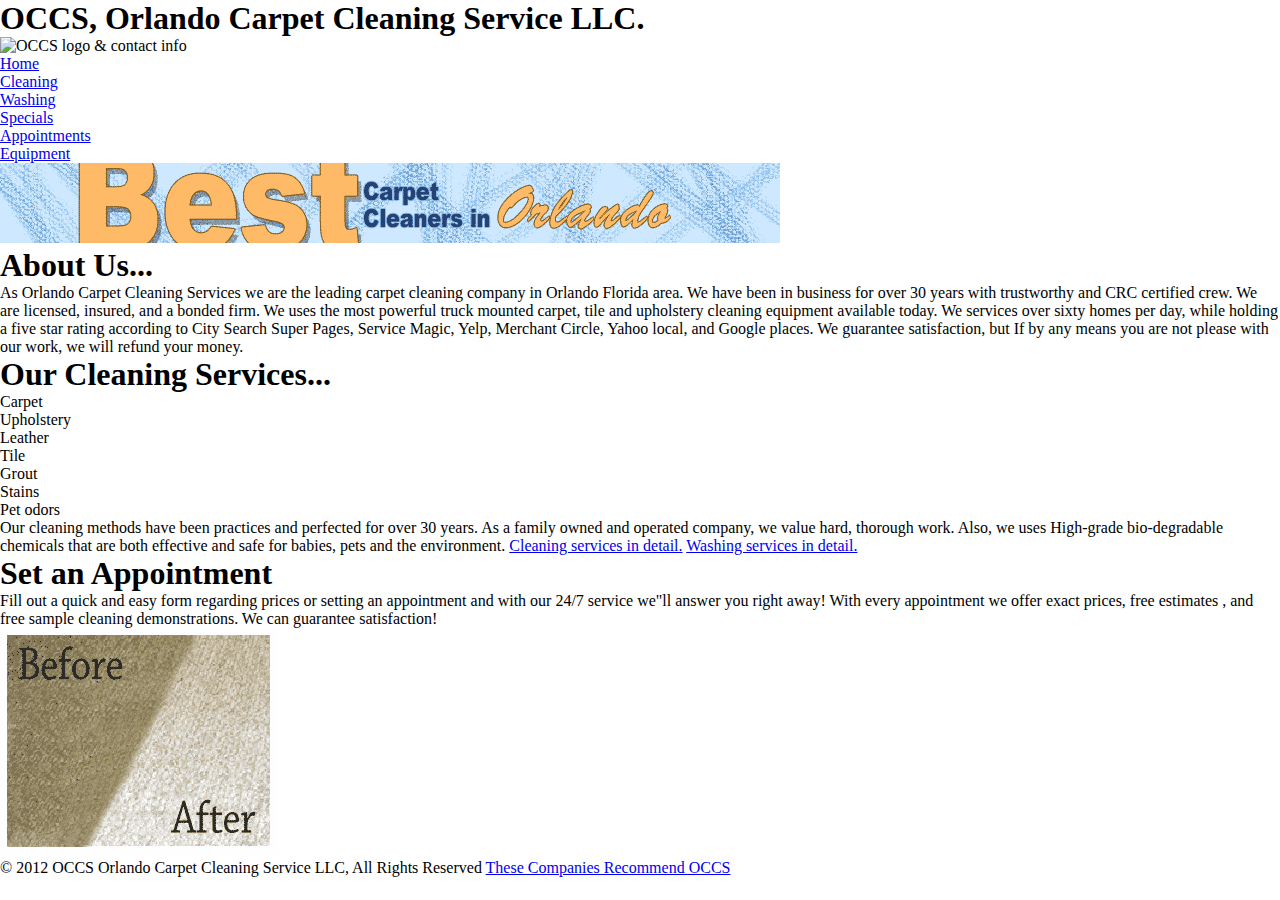
==== index.html @ a12b9906 "All web paged" ====
<!DOCTYPE html>

<html lang="en">

<head>
	<meta charset="utf-8" />
	
	<title>OCCS - Orlando Carpet Cleaning Service - The best in the City!</title>
	
	<link rel="stylesheet" href="css/style.css">
	
	<!--link to access special font look-->
	<link href='http://fonts.googleapis.com/css?family=Nothing+You+Could+Do' rel='stylesheet' type='text/css'>
	
</head>

<body>

<header>

<div>

<h1>OCCS, Orlando Carpet Cleaning Service LLC.</h1>	<!-- logo-->

<img src="images/" alt="OCCS logo & contact info" title="OCCS logo & contact info">

</div>
		
       <nav>
			<ul>
		        <li><a href="index.html">Home</a></li>
				<li><a href="cleaning.html">Cleaning</a></li>
				<li><a href="washing.html">Washing</a></li>
				<li><a href="specials.html">Specials</a></li>
				<li><a href="appointments.html">Appointments</a></li>
				<li><a href="equipment.html">Equipment</a></li>	
			</ul>
        </nav>
        
 </header>
 
<section><!-- CTA photo -->

<img src="images/banner.gif" alt="A banner saying The Best Carpet Cleaners in Orlando!" title="The Best Carpet Cleaners in Orlando!">

</section>


<section> <!--About us, cleaning service, & appointments with photo-->

			<h1>About Us...</h1>
			
		    <p>As Orlando Carpet Cleaning Services 
		    we are the leading carpet cleaning company
			 in Orlando Florida area. We have been in 
			business for over 30 years with trustworthy 
			and CRC certified crew. We are licensed, 
			insured, and a bonded firm. We uses the 
			most powerful truck mounted carpet, tile 
			and upholstery cleaning equipment available 
			today. We services over sixty homes per day,
			 while holding a five star  rating according 
			to City Search Super Pages, Service Magic,
			 Yelp, Merchant Circle, Yahoo local, and 
			Google places. We guarantee satisfaction,
			 but If by any means you are not please with
			 our work, we will refund your money.   
			 
			 <h1>Our Cleaning Services...</h1>
			
			<ul>
				  <li>Carpet</li>
				  <li>Upholstery</li>
				  <li>Leather</li>
				  <li>Tile</li>
				  <li>Grout</li>
				  <li>Stains</li>
				  <li>Pet odors</li>
			</ul>
			
				  Our cleaning methods have been practices and
			perfected for over 30 years. As a family owned and 
			operated company, we value hard, thorough work.
			 Also, we uses High-grade bio-degradable chemicals
			that are both effective and safe for babies, pets and
			the environment.
			
			<a href="cleaning.html">Cleaning services in detail.</a>
			<a href="washing.html">Washing services in detail.</a>
			
			<h1>Set an Appointment</h1>
			Fill out a quick and easy form regarding prices 
			or setting an appointment and with our 24/7 
			service we"ll answer you right away! With every 
			appointment we offer exact prices, free estimates
			, and free sample cleaning demonstrations. 
			We can guarantee satisfaction!<br>
			
			<img src="images/before&after.gif" alt="A before and after picture of a carpet dirty now clean" title="A before and after picture of a carpet dirty now clean">
			 
			 </p>
			
	
</section>


<footer>

	<p class="copyright">&copy; 2012 OCCS Orlando Carpet Cleaning Service LLC, All Rights Reserved <a href="recommend.html">These Companies Recommend OCCS</a></p>
	
</footer>


</body>

</html>
---- css/style.css ----
* {
margin: 0;
padding: 0;
}
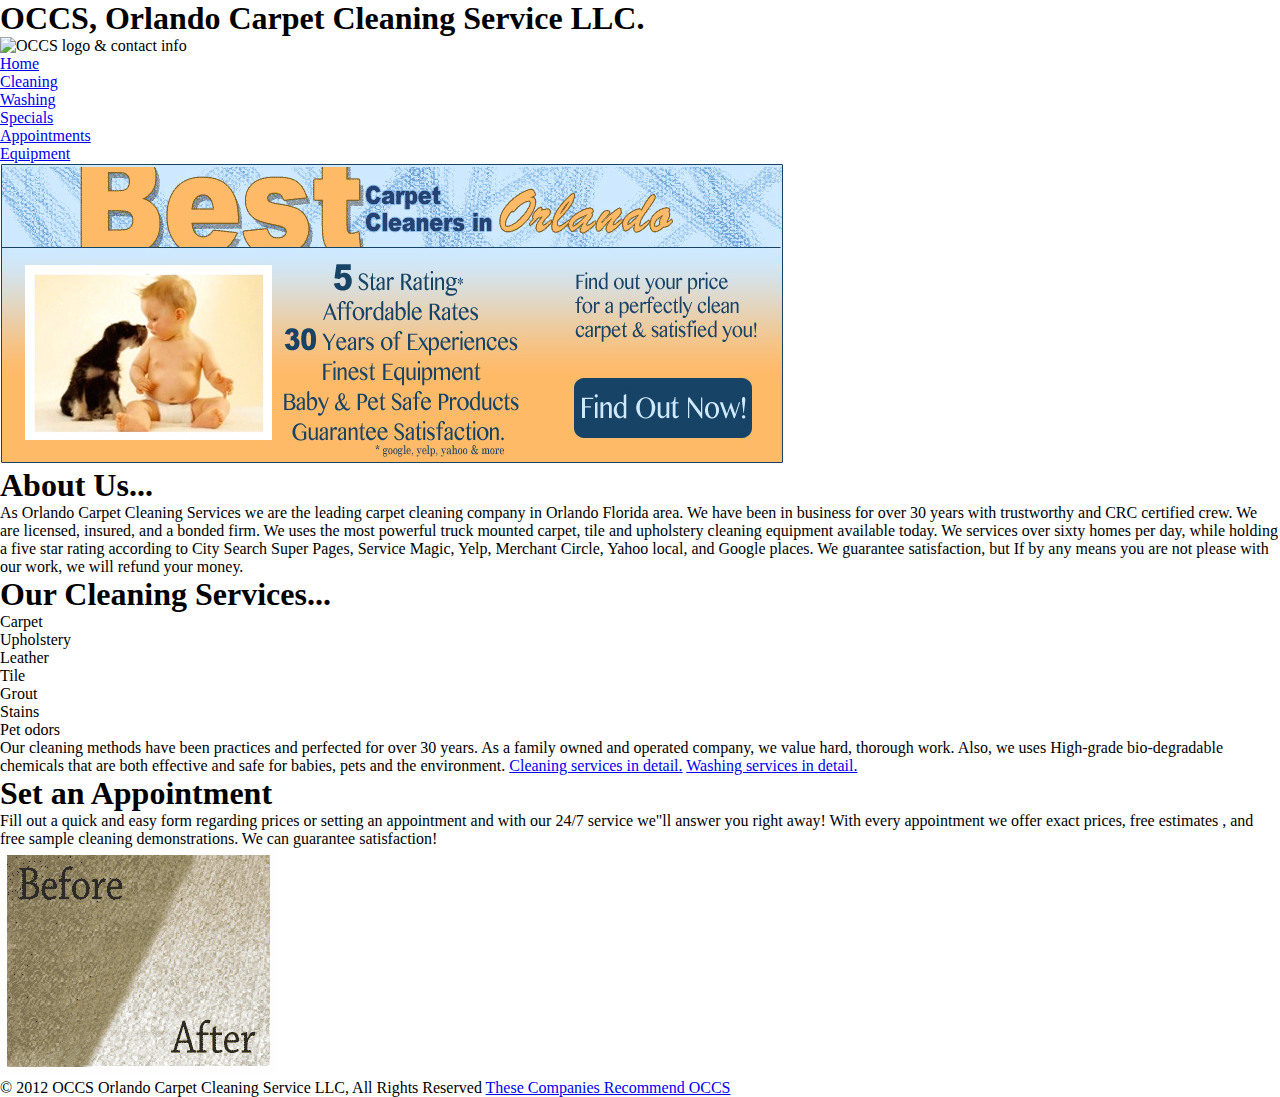
==== commit 16e1060c: "added cta pic to index" ====
--- a/index.html
+++ b/index.html
@@ -41,7 +41,7 @@
  
 <section><!-- CTA photo -->
 
-<img src="images/banner.gif" alt="A banner saying The Best Carpet Cleaners in Orlando!" title="The Best Carpet Cleaners in Orlando!">
+<img src="images/cta.jpg" alt="A banner saying The Best Carpet Cleaners in Orlando!" title="The Best Carpet Cleaners in Orlando!">
 
 </section>
 
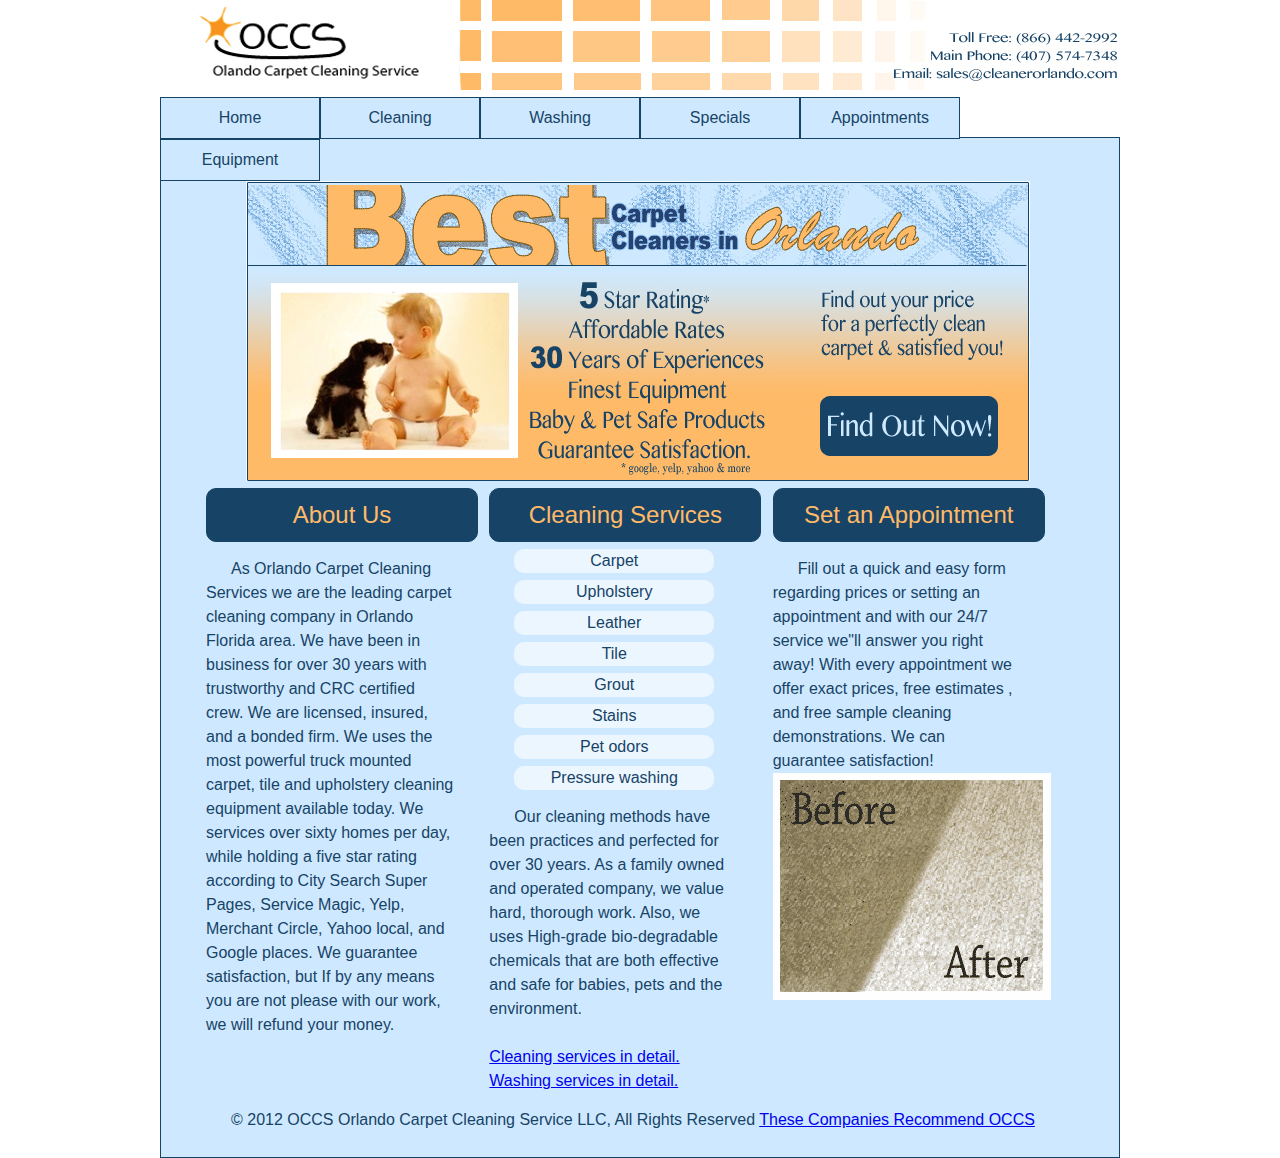
==== commit 5d87dce8: "added CSS to my home, appt & equip. pages" ====
--- a/index.html
+++ b/index.html
@@ -18,12 +18,10 @@
 
 <header>
 
-<div>
+<div><!-- logo & contact info-->
 
-<h1>OCCS, Orlando Carpet Cleaning Service LLC.</h1>	<!-- logo-->
-
-<img src="images/" alt="OCCS logo & contact info" title="OCCS logo & contact info">
-
+<a href="index.html"><img src="images/headerpic.jpg" alt="OCCS logo & contact info" title="OCCS logo & contact info">
+</a>
 </div>
 		
        <nav>
@@ -38,17 +36,19 @@
         </nav>
         
  </header>
+
+<div id="mainBG">
  
 <section><!-- CTA photo -->
 
-<img src="images/cta.jpg" alt="A banner saying The Best Carpet Cleaners in Orlando!" title="The Best Carpet Cleaners in Orlando!">
+<a href="appointments.html"><img class="cta" src="images/cta.jpg" alt="A banner saying The Best Carpet Cleaners in Orlando!" title="The Best Carpet Cleaners in Orlando!"></a>
 
 </section>
 
 
-<section> <!--About us, cleaning service, & appointments with photo-->
+<div id="about_col"> <!--About us, cleaning service, & appointments with photo-->
 
-			<h1>About Us...</h1>
+			<h1>About Us</h1>
 			
 		    <p>As Orlando Carpet Cleaning Services 
 		    we are the leading carpet cleaning company
@@ -64,9 +64,13 @@
 			 Yelp, Merchant Circle, Yahoo local, and 
 			Google places. We guarantee satisfaction,
 			 but If by any means you are not please with
-			 our work, we will refund your money.   
-			 
-			 <h1>Our Cleaning Services...</h1>
+			 our work, we will refund your money. </p>  
+
+</div>
+
+<div id="cleaning_col">
+
+			 <h1>Cleaning Services</h1>
 			
 			<ul>
 				  <li>Carpet</li>
@@ -76,32 +80,39 @@
 				  <li>Grout</li>
 				  <li>Stains</li>
 				  <li>Pet odors</li>
+				  <li>Pressure washing</li>
 			</ul>
 			
-				  Our cleaning methods have been practices and
+				  <p>Our cleaning methods have been practices and
 			perfected for over 30 years. As a family owned and 
 			operated company, we value hard, thorough work.
 			 Also, we uses High-grade bio-degradable chemicals
 			that are both effective and safe for babies, pets and
-			the environment.
+			the environment.</br></br>
 			
+	
 			<a href="cleaning.html">Cleaning services in detail.</a>
 			<a href="washing.html">Washing services in detail.</a>
+			</p>
 			
+</div>
+
+<div id="set_appt_col">			
+						
 			<h1>Set an Appointment</h1>
-			Fill out a quick and easy form regarding prices 
+			
+			<p>Fill out a quick and easy form regarding prices 
 			or setting an appointment and with our 24/7 
 			service we"ll answer you right away! With every 
 			appointment we offer exact prices, free estimates
 			, and free sample cleaning demonstrations. 
-			We can guarantee satisfaction!<br>
+			We can guarantee satisfaction!</br>
 			
 			<img src="images/before&after.gif" alt="A before and after picture of a carpet dirty now clean" title="A before and after picture of a carpet dirty now clean">
 			 
 			 </p>
-			
-	
-</section>
+				
+</div>
 
 
 <footer>
@@ -110,6 +121,7 @@
 	
 </footer>
 
+</div><!--end mainBG-->
 
 </body>
 
--- a/css/style.css
+++ b/css/style.css
@@ -1,4 +1,231 @@
 * {
 margin: 0;
 padding: 0;
-}+}
+
+body {
+max-width: 960px;
+font: normal 100%/1.5 "Century Schoolbook", arial, sans-serif; /*100% = 16pt*/
+color:#174366;
+margin: 0 auto;
+}
+
+
+#mainBG {
+background-color: #cee9ff;
+padding: 25px 45px;
+border-color: #174366;
+border-width: 1px;        
+border-style: solid;
+}
+
+.cta {
+padding-left: 40px;
+}
+
+h1 {
+font: bold 1.5em /*24px/16px*/ /0.5 "Gurmukhi MN", cursive, arial, sans-serif;
+font-weight: 400;
+color: #ffba68;
+text-align: center;
+padding: 20px;
+background-color: #174366;
+border-color: #174366;
+border-radius: 10px;
+border-width: 1px;        
+border-style: solid;
+width: 230px;
+}
+
+
+p {
+text-indent: 25px;
+padding-top: 15px;
+}
+
+/*------------------------------------ NAVIGATION ------------------------------------ */
+
+nav {
+height: 40px;
+}
+
+nav ul {
+background: #cee9ff;
+margin: 0 auto;
+padding: 0;
+}
+
+nav ul li {
+width: 16.46%; /*160px/960px -12 because of each 1px border*/
+float: left;
+list-style-type: none;
+border-color: #174366;
+border-width: 1px;        
+border-style: solid;
+}
+
+
+/*------------------------------------ NAVIGATION LINKS ------------------------------- */
+
+nav ul a {
+text-decoration: none;
+background: #cee9ff;
+display: block;
+height: 40px;
+line-height: 40px;
+text-align: center;
+color: #174366;
+}
+
+nav ul a:link {
+color: #174366;
+}
+
+nav ul a:visited {
+color: #9a9a9a;
+}
+
+ nav ul a:hover {
+color: #174366;
+background: #ffba68;
+}
+
+nav ul a:active {
+color: #fff;
+}
+
+
+/*---------------------------------------HOME PAGE ------------------------------------*/
+
+#about_col {
+float: left;
+width: 28.645833333333%; /*275/960px*/
+padding-right: 4%;
+}
+
+#cleaning_col {
+float: left;
+width: 28.645833333333%; /*275/960px*/
+padding-right: 4%;
+}
+
+#cleaning_col ul li{
+text-align: center;
+list-style-type: none;
+background-color: rgba(255, 255, 255, 0.6);
+border-radius: 10px;
+width: 200px;
+margin-left: 10%;
+margin-top: 7px;
+}
+
+#set_appt_col {
+float: left;
+width: 28.645833333333%; /*275/960px*/
+}
+
+
+
+
+/*--------------------------------------- Appointments/form Page------------------------*/
+
+#h1_margins {
+margin-left: 15%;
+}
+
+form {  
+background-color: rgba(255, 255, 255, 0.6);
+border-radius: 10px;
+}
+
+.form_lists ul{
+list-style-type: none;
+padding: 20px 12%;
+}
+
+.form_lists li {
+padding: 4px;
+}
+
+input:focus {
+background: #fcd8ac;
+}
+
+/*---------------------------submit button------------*/
+
+button.sumbitbutton {
+color: #174366;
+background-color: #ffba68;
+border-color:  #fb9f2f;
+border-radius: 10px;
+width: 25%;
+height: 40px;
+font: bold 1em /*30px/16px*/ /0.5 "Gurmukhi MN", cursive, arial, sans-serif;
+font-weight: 400;
+margin: 0 35% 20px;
+}
+
+button.sumbitbutton:hover {
+color: #cee9ff;
+background-color: #174366;
+border-color: #6285a1;
+}
+
+
+/*--------------------------------------- Appointments/contact Page------------------------*/
+
+#appt_col {
+float: left;
+width: 46.875%; /*450px/960px*/
+}
+
+#contact_col {
+float: left;
+width: 46.875%; /*450px/960px*/
+padding-left: 6%;
+}
+
+
+/*--------------------------------------- Equipment Page------------------------*/
+
+#equip_col {
+float: left;
+width: 46.875%; /*450px/960px*/
+padding-right: 3%;
+}
+
+#equip_col ul li {
+list-style-type: none;
+background-color: rgba(255, 255, 255, 0.6);
+border-radius: 10px;
+width: 400px;
+margin-top: 7px;
+padding-left: 4%;  
+}
+
+#photo_col {
+float: left;
+width: 46.875%; /*450px/960px*/
+} 
+
+/*--------------------------------------- FOOTER ------------------------------------*/
+
+footer {
+color:#174366;
+width: 100%; /* 920px */
+clear: both;
+}
+
+
+
+
+
+
+
+
+
+
+
+
+
+
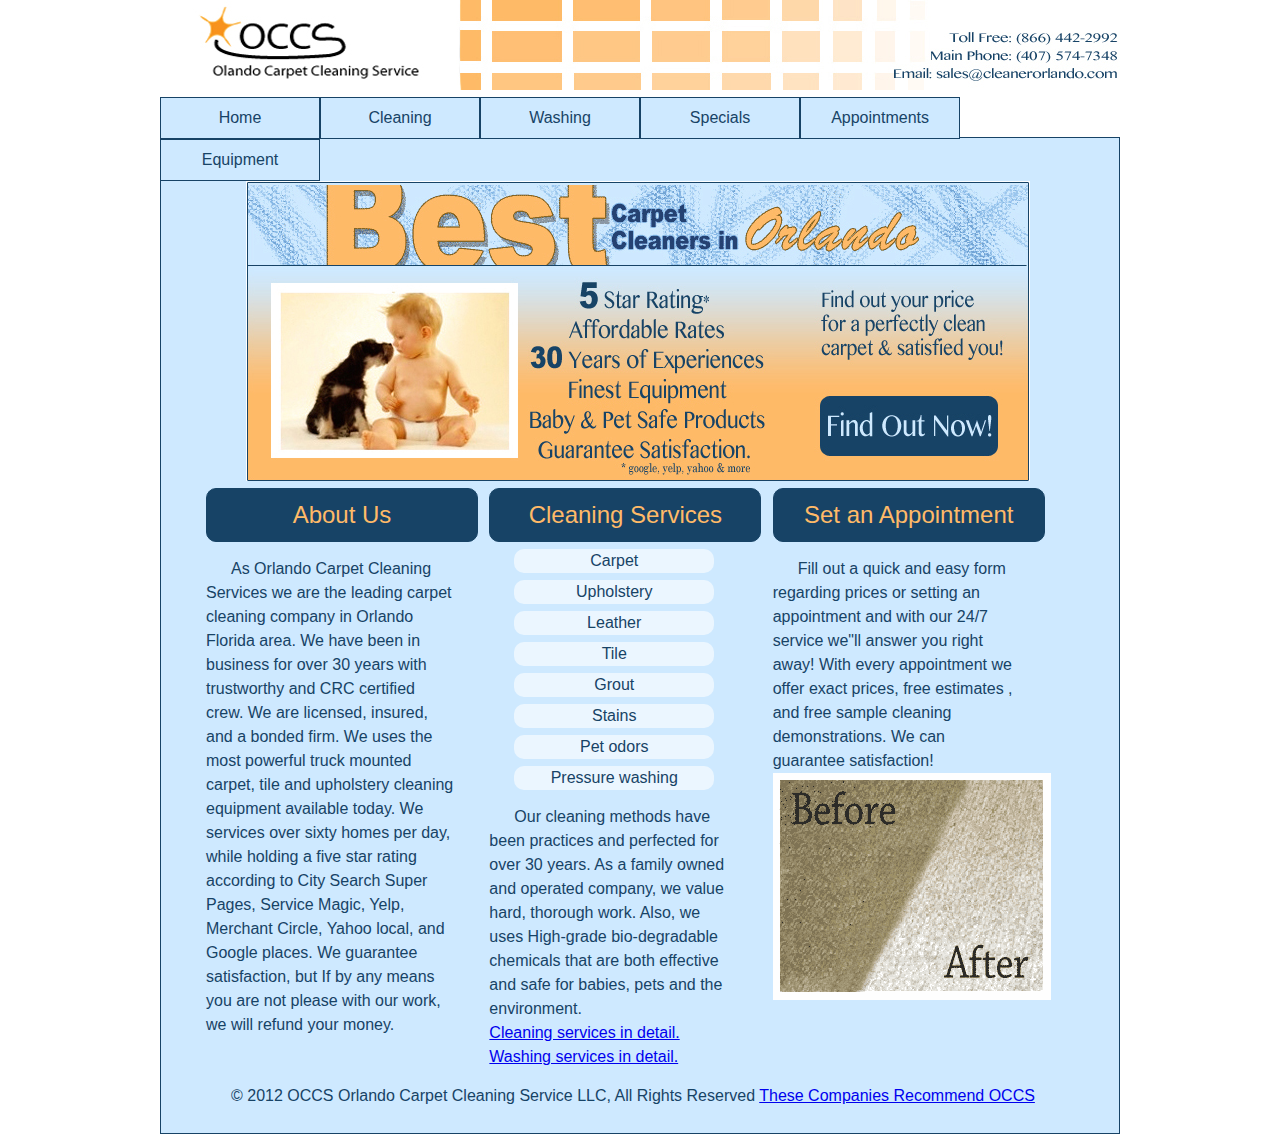
==== commit 768c9f53: "got rid of the "br"" ====
--- a/index.html
+++ b/index.html
@@ -88,12 +88,12 @@
 			operated company, we value hard, thorough work.
 			 Also, we uses High-grade bio-degradable chemicals
 			that are both effective and safe for babies, pets and
-			the environment.</br></br>
+			the environment.</p>
 			
-	
+	        <div>
 			<a href="cleaning.html">Cleaning services in detail.</a>
 			<a href="washing.html">Washing services in detail.</a>
-			</p>
+			</div>
 			
 </div>
 
@@ -106,11 +106,12 @@
 			service we"ll answer you right away! With every 
 			appointment we offer exact prices, free estimates
 			, and free sample cleaning demonstrations. 
-			We can guarantee satisfaction!</br>
+			We can guarantee satisfaction!</p>
 			
-			<img src="images/before&after.gif" alt="A before and after picture of a carpet dirty now clean" title="A before and after picture of a carpet dirty now clean">
+			<div>
+			<img src="images/before_after.gif" alt="A before and after picture of a carpet dirty now clean" title="A before and after picture of a carpet dirty now clean">
 			 
-			 </p>
+			 </div>
 				
 </div>
 
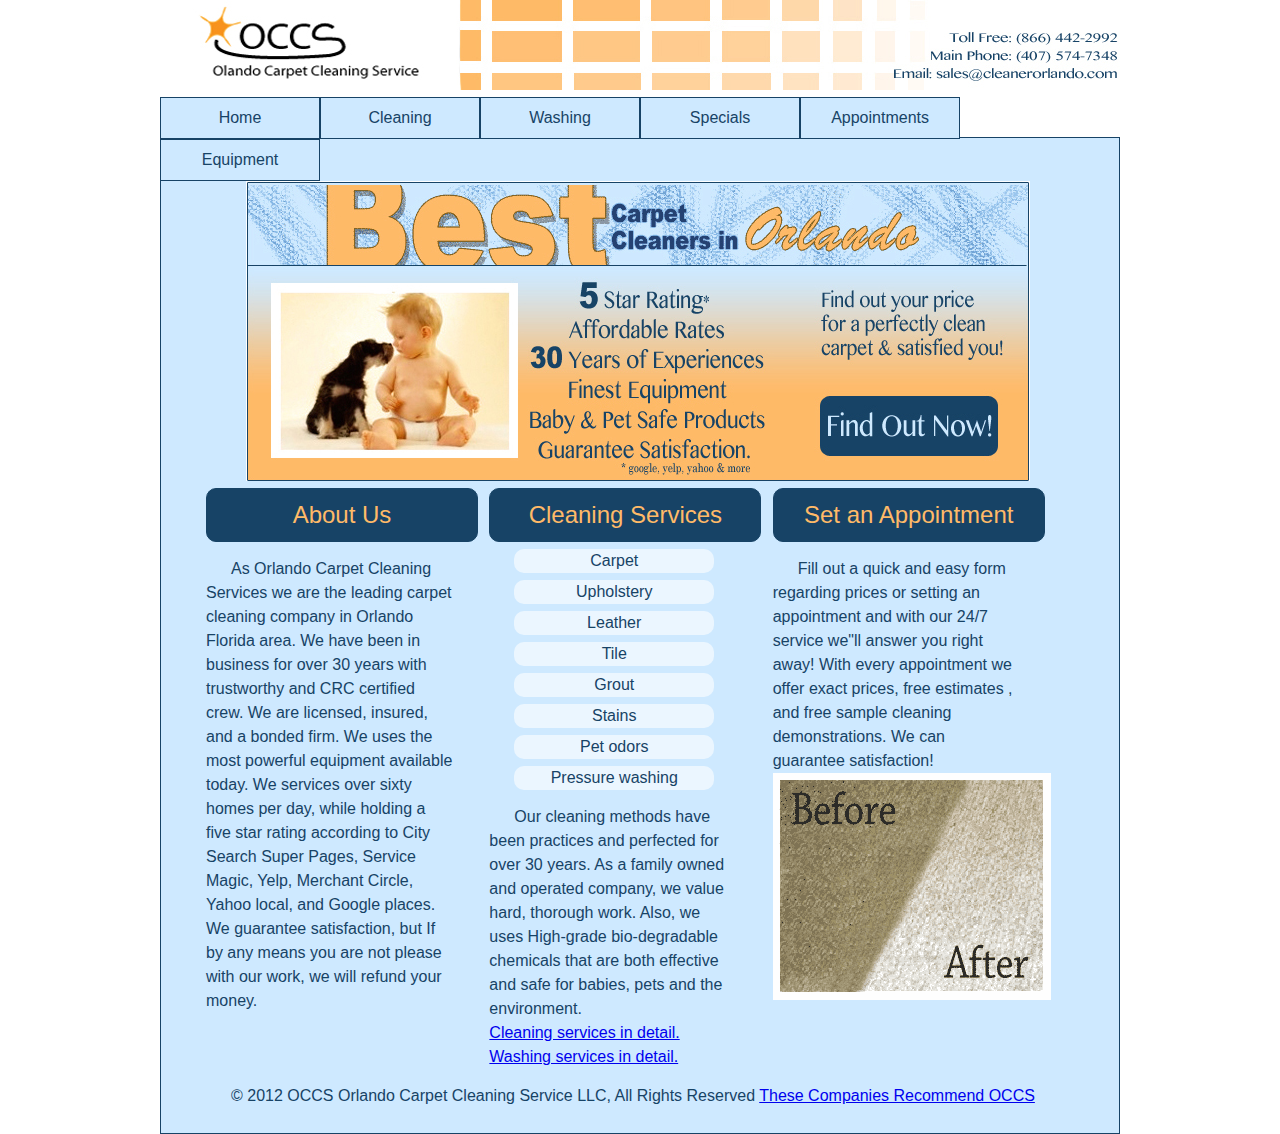
==== commit 36f8e7df: "made these 3 pgs responsive" ====
--- a/index.html
+++ b/index.html
@@ -4,6 +4,8 @@
 
 <head>
 	<meta charset="utf-8" />
+	
+	<meta name="viewport" content="width=device-width, initial-scale=1, maximum-scale=1" >
 	
 	<title>OCCS - Orlando Carpet Cleaning Service - The best in the City!</title>
 	
@@ -20,7 +22,7 @@
 
 <div><!-- logo & contact info-->
 
-<a href="index.html"><img src="images/headerpic.jpg" alt="OCCS logo & contact info" title="OCCS logo & contact info">
+<a href="index.html"><img id="logo" src="images/headerpic.jpg" alt="OCCS logo & contact info" title="OCCS logo & contact info">
 </a>
 </div>
 		
@@ -56,10 +58,9 @@
 			business for over 30 years with trustworthy 
 			and CRC certified crew. We are licensed, 
 			insured, and a bonded firm. We uses the 
-			most powerful truck mounted carpet, tile 
-			and upholstery cleaning equipment available 
+			most powerful equipment available 
 			today. We services over sixty homes per day,
-			 while holding a five star  rating according 
+			 while holding a five star rating according 
 			to City Search Super Pages, Service Magic,
 			 Yelp, Merchant Circle, Yahoo local, and 
 			Google places. We guarantee satisfaction,
@@ -72,7 +73,7 @@
 
 			 <h1>Cleaning Services</h1>
 			
-			<ul>
+			<ul id="media_cleaning">
 				  <li>Carpet</li>
 				  <li>Upholstery</li>
 				  <li>Leather</li>
@@ -91,8 +92,8 @@
 			the environment.</p>
 			
 	        <div>
-			<a href="cleaning.html">Cleaning services in detail.</a>
-			<a href="washing.html">Washing services in detail.</a>
+			<a id="media_linkone" href="cleaning.html">Cleaning services in detail.</a>
+			<a id="media_linktwo" href="washing.html">Washing services in detail.</a>
 			</div>
 			
 </div>
@@ -109,7 +110,7 @@
 			We can guarantee satisfaction!</p>
 			
 			<div>
-			<img src="images/before_after.gif" alt="A before and after picture of a carpet dirty now clean" title="A before and after picture of a carpet dirty now clean">
+			<img id="media_home_img" src="images/before_after.gif" alt="A before and after picture of a carpet dirty now clean" title="A before and after picture of a carpet dirty now clean">
 			 
 			 </div>
 				
--- a/css/style.css
+++ b/css/style.css
@@ -218,14 +218,275 @@
 
 
 
-
-
-
-
-
-
-
-
-
-
-
+/*---------------------------------------1st media ---------------------------------------------*/
+
+
+@media screen and (min-width:719px) and (max-width: 919px){
+
+
+#mainBG {
+width: 100%;
+margin: 0;
+padding: 0;
+}
+
+#logo {
+width: 100%;
+}
+
+nav{
+width: 100%;
+}
+
+.cta {
+width: 90%;
+}
+
+body {
+font: normal 80%/1.5 "Century Schoolbook", arial, sans-serif; 
+}
+
+/*---------------------------appt pg---------*/
+
+form{
+width: 80%;
+}
+
+/*-------------------------equip pg----------*/
+
+#equip_col p {
+padding-left: 10%;
+}
+
+#equip_col ul {
+padding-left: 10%;
+}
+
+/*photos automatically float-none when it hits a smaller screen then this size.
+must be picking up from other
+codes*/
+
+}/* end of media 719*/
+
+/*-------------------------------------- 2nd media tablets------------------------------*/
+
+@media screen and (min-width:480px) and (max-width:718px){
+
+#mainBG {
+width: 100%;
+margin: 0;
+padding: 0;
+}
+
+#logo {
+width: 100%;
+}
+
+body {
+font: normal 70%/1.5 "Century Schoolbook", arial, sans-serif; 
+}
+nav {
+width: 100%;
+padding: 0;
+margin: 0;
+}
+.cta {
+width: 90%;
+}
+
+nav ul {
+width: 100%;
+}
+
+/*---------------------home pg--------*/
+
+#media_cleaning {
+width: 10%;
+}
+
+#media_home_img {
+width: 80%;
+}
+
+
+/*---------------appt pg-----------*/
+
+#appt_col p{
+padding-left: 5%;
+}
+
+form{
+margin-left: 5%;
+padding-right: 30%;
+}
+
+#contact_col {
+margin: 0;
+}
+
+/*-------------------------equip pg----------*/
+
+#equip_col p {
+padding-left: 10%;
+}
+
+#equip_col ul li {
+width: 83%;
+margin-left: 10%;
+}
+
+/*#media_equip {
+width: 40%;
+}
+
+#media_van {
+width: 40%;
+}*/
+
+.photo_col img {
+width: 40%;
+}
+
+}/* end of media 480*/
+
+
+/*------------------------------------- 3rd media mobile------------------------------*/
+
+@media screen and (max-width: 479px){
+
+body {
+font: normal 90%/1.5 "Century Schoolbook", arial, sans-serif;
+ 
+}
+
+#mainBG {
+width: 100%;
+margin: 0;
+padding: 0;
+}
+
+#logo {
+width: 100%;
+}
+
+nav ul li{
+width: 100%;
+}
+
+.cta {
+display: none;
+}
+
+/*---------------------home pg--------*/
+#about_col h1 {
+margin-left: 15%;
+}
+
+#about_col { 
+width: 92%;
+clear: both;
+float: none;
+margin-left:5%;
+}
+
+#cleaning_col { 
+width: 100%;
+clear: both;
+float: none;
+display: none;
+}
+
+#media_linkone {
+width: 100%;
+clear: both;
+float: none;
+display:none;
+}
+
+#media_linktwo {
+width: 100%;
+clear: both;
+float: none;
+display:none;
+}
+
+#set_appt_col { 
+width: 100%;
+clear: both;
+float: none;
+display: none;
+}
+
+
+#media_home_img {
+width: 100%;
+clear: both;
+float: none;
+display: none;
+}
+
+/*---------------------appt pg--------*/
+
+#h1_margins {
+margin: 0 0 0 20%;
+}
+
+#appt_col p {
+margin: 0 0 5% 13%;
+}
+
+form {
+margin-left:10%;
+}
+
+#appt_col {
+width: 90%;
+clear: both;
+float: none;
+}
+
+#contact_col {
+width: 90%;
+clear: both;
+float: none;
+margin: 5% 0 0 0;
+}
+
+#contact_col h1 {
+margin-left:10%;
+}
+
+
+
+/*---------------------equip pg--------*/
+
+#equip_col {
+width: 95%;
+clear: both;
+float: none;
+margin: 0 5%;
+}
+
+.photo_col {
+width: 100%;
+clear: both;
+float: none;
+}
+
+.photo_col img {
+display: none;
+}
+
+}/* end of media 479*/
+
+
+
+
+
+
+
+
+
+
+
+
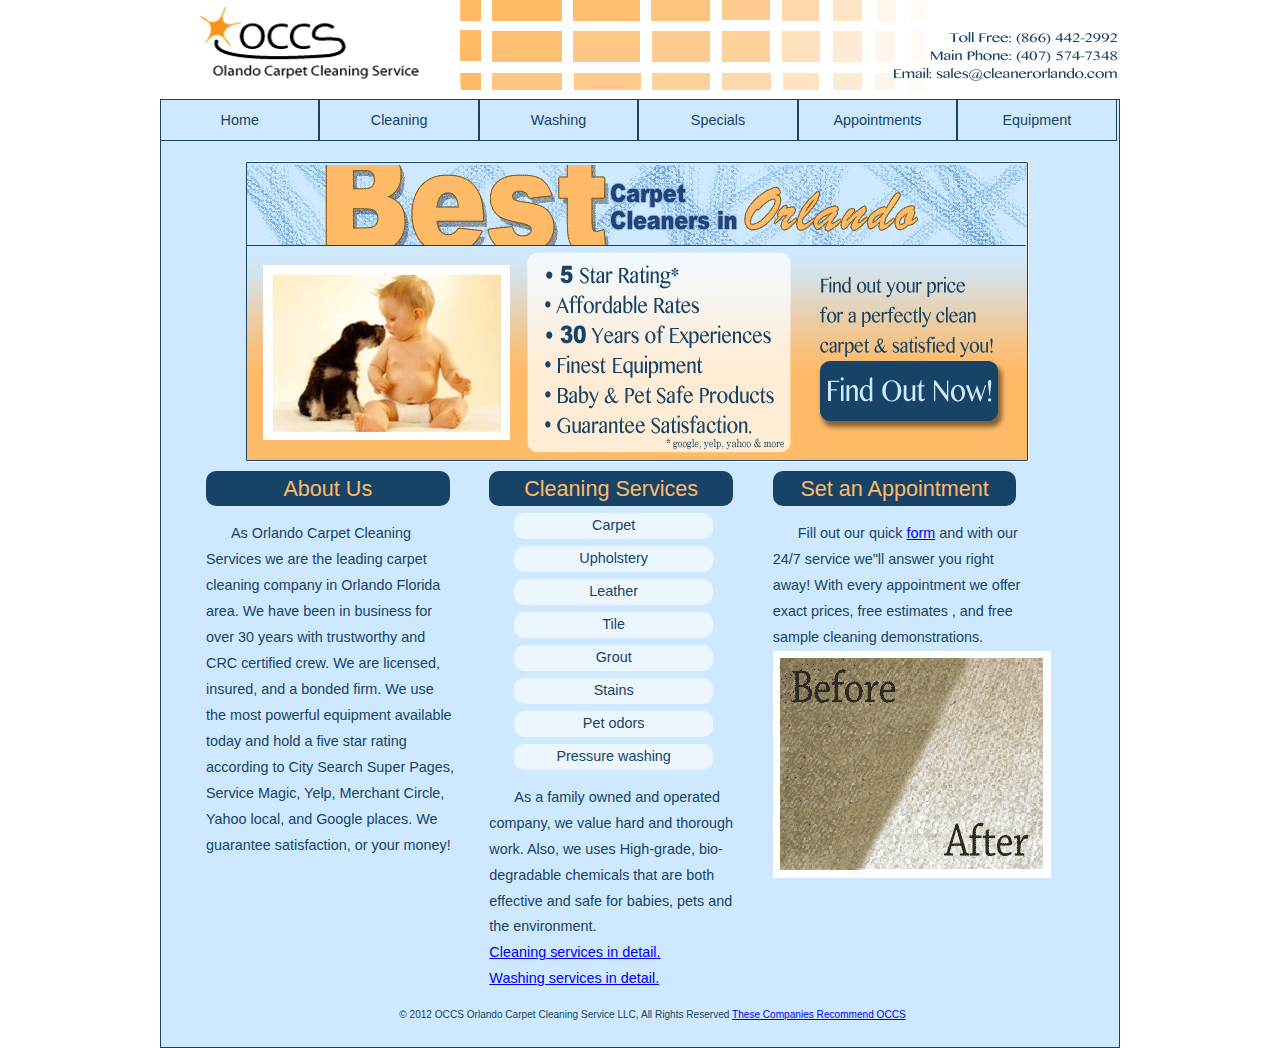
==== commit 65bff963: "added the rest (3 pages) and finished the website" ====
--- a/index.html
+++ b/index.html
@@ -8,6 +8,11 @@
 	<meta name="viewport" content="width=device-width, initial-scale=1, maximum-scale=1" >
 	
 	<title>OCCS - Orlando Carpet Cleaning Service - The best in the City!</title>
+	
+	<!--[if lt IE 9]>
+<script src="http://ie7-js.googlecode.com/svn/version/2.1(beta4)/IE9.js"></script>
+<script src="dist/html5shiv.js"></script>
+<![endif]-->
 	
 	<link rel="stylesheet" href="css/style.css">
 	
@@ -22,7 +27,9 @@
 
 <div><!-- logo & contact info-->
 
-<a href="index.html"><img id="logo" src="images/headerpic.jpg" alt="OCCS logo & contact info" title="OCCS logo & contact info">
+<a href="index.html"><img id="logo" src="images/logo.jpg" alt="OCCS logo" title="OCCS logo">
+<a href="index.html"><img id="logo_tablet" src="images/logo_tablet.jpg" alt="OCCS logo" title="OCCS logo">
+<a href="index.html"><img id="logo_banner" src="images/headerpic.jpg" alt="OCCS logo & contact info" title="OCCS logo & contact info">
 </a>
 </div>
 		
@@ -57,15 +64,13 @@
 			 in Orlando Florida area. We have been in 
 			business for over 30 years with trustworthy 
 			and CRC certified crew. We are licensed, 
-			insured, and a bonded firm. We uses the 
+			insured, and a bonded firm. We use the 
 			most powerful equipment available 
-			today. We services over sixty homes per day,
-			 while holding a five star rating according 
+			today and hold a five star rating according 
 			to City Search Super Pages, Service Magic,
 			 Yelp, Merchant Circle, Yahoo local, and 
 			Google places. We guarantee satisfaction,
-			 but If by any means you are not please with
-			 our work, we will refund your money. </p>  
+			 or your money! </p>  
 
 </div>
 
@@ -84,15 +89,15 @@
 				  <li>Pressure washing</li>
 			</ul>
 			
-				  <p>Our cleaning methods have been practices and
-			perfected for over 30 years. As a family owned and 
-			operated company, we value hard, thorough work.
-			 Also, we uses High-grade bio-degradable chemicals
+				  <p>As a family owned and 
+			operated company, we value hard and thorough work.
+			 Also, we uses High-grade, bio-degradable chemicals
 			that are both effective and safe for babies, pets and
 			the environment.</p>
 			
 	        <div>
 			<a id="media_linkone" href="cleaning.html">Cleaning services in detail.</a>
+			<br>
 			<a id="media_linktwo" href="washing.html">Washing services in detail.</a>
 			</div>
 			
@@ -102,12 +107,11 @@
 						
 			<h1>Set an Appointment</h1>
 			
-			<p>Fill out a quick and easy form regarding prices 
-			or setting an appointment and with our 24/7 
+			<p>Fill out our quick <a href="appointments.html">form</a> and with our 24/7 
 			service we"ll answer you right away! With every 
 			appointment we offer exact prices, free estimates
 			, and free sample cleaning demonstrations. 
-			We can guarantee satisfaction!</p>
+			</p>
 			
 			<div>
 			<img id="media_home_img" src="images/before_after.gif" alt="A before and after picture of a carpet dirty now clean" title="A before and after picture of a carpet dirty now clean">
--- a/css/style.css
+++ b/css/style.css
@@ -5,7 +5,7 @@
 
 body {
 max-width: 960px;
-font: normal 100%/1.5 "Century Schoolbook", arial, sans-serif; /*100% = 16pt*/
+font: normal 0.9em/1.8 "Century Schoolbook", arial, sans-serif;
 color:#174366;
 margin: 0 auto;
 }
@@ -19,22 +19,39 @@
 border-style: solid;
 }
 
+#logo {
+display: none;
+}
+
+#logo_tablet {
+display: none;
+}
+
+#logo_banner {
+width: 100%;
+}
+
 .cta {
+padding-top: 20px;
 padding-left: 40px;
 }
 
+.banners {
+padding-top: 20px;
+padding-left: 40px;
+}
+
 h1 {
-font: bold 1.5em /*24px/16px*/ /0.5 "Gurmukhi MN", cursive, arial, sans-serif;
+font: bold 1.5em /*24px/16px*/ /1.0 "Gurmukhi MN", cursive, arial, sans-serif;
 font-weight: 400;
 color: #ffba68;
 text-align: center;
-padding: 20px;
+padding: 7px;
 background-color: #174366;
 border-color: #174366;
 border-radius: 10px;
-border-width: 1px;        
-border-style: solid;
-width: 230px;
+border-width: 1px; 
+margin-right: 2%;       
 }
 
 
@@ -44,10 +61,6 @@
 }
 
 /*------------------------------------ NAVIGATION ------------------------------------ */
-
-nav {
-height: 40px;
-}
 
 nav ul {
 background: #cee9ff;
@@ -56,7 +69,7 @@
 }
 
 nav ul li {
-width: 16.46%; /*160px/960px -12 because of each 1px border*/
+width: 16.4%;/*16.46%; /*160px/960px -12 because of each 1px border*/
 float: left;
 list-style-type: none;
 border-color: #174366;
@@ -82,7 +95,7 @@
 }
 
 nav ul a:visited {
-color: #9a9a9a;
+color: #ff8a00;
 }
 
  nav ul a:hover {
@@ -114,7 +127,7 @@
 list-style-type: none;
 background-color: rgba(255, 255, 255, 0.6);
 border-radius: 10px;
-width: 200px;
+width: 80%; 
 margin-left: 10%;
 margin-top: 7px;
 }
@@ -125,7 +138,116 @@
 }
 
 
-
+/*--------------------------------------- Cleaning Page------------------------*/
+
+#cleaning_services_col {
+float: left;
+width: 57.291666666667%; /*550px/960px*/
+}
+
+
+#cleaning_services_pics {
+float: left;
+width: 20.833333333333%;/*200 /*31.25%; /*300px/960px*/ 
+} 
+
+#cleaning_services_col table {
+float: left;
+width: 100%;
+border-collapse: collapse;
+border: 1px solid #174366;
+margin: 10px 0 0 0;
+}
+
+#cleaning_services_col th {
+font: bold 1.0em/0.5 "Century Schoolbook", cursive, Arial, sans-serif;
+font-weight: 400;
+background-color: #174366;
+color: #ffba68;
+padding: 0.9em 0.6em;
+}
+
+#cleaning_services_col td {
+font:normal 0.9em/1.5 "Century Schoolbook", cursive, Arial, sans-serif;
+font-weight: 400;
+border: 1px solid #999a9a;
+text-align: center;
+padding: 3px 0;
+}
+
+.highlight {
+background-color: #ebf5fd;
+}
+
+
+/*--------------------------------------- washing Page------------------------*/
+
+#washing_services_col {
+float: left;
+width: 57.291666666667%; /*550px/960px*/
+}
+
+#washing_services_col table {
+float: left;
+border-collapse: collapse;
+border: 1px solid #174366;
+margin: 10px 2% 0 0;
+}
+
+#washing_services_pics {
+float: left;
+width: 20.833333333333%;/*31.25%; /*300px/960px*/
+} 
+
+#washing_services_col th {
+font: bold 1.0em/0.5 "Century Schoolbook", cursive, Arial, sans-serif;
+font-weight: 400;
+background-color: #174366;
+color: #ffba68;
+padding: 0.9em 0.6em;
+}
+
+#washing_services_col td {
+font:normal 0.9em/1.5 "Century Schoolbook", cursive, Arial, sans-serif;
+font-weight: 400;
+border: 1px solid #999a9a;
+text-align: center;
+padding: 3px 0;
+}
+
+.highlight {
+background-color: #ebf5fd;
+}
+
+
+/*--------------------------------------- Specials Page------------------------*/
+
+#specials_col table {
+border-collapse: collapse;
+border: 1px solid #174366;
+margin: 0 auto;
+}
+ 
+#specials_col th {
+font: bold 1.0em/0.5 "Century Schoolbook", cursive, Arial, sans-serif;
+font-weight: 400;
+background-color: #174366;
+color: #ffba68;
+padding: 0.9em 0.9em;
+}
+
+#specials_col td {
+font:normal 0.9em/1.5 "Century Schoolbook", cursive, Arial, sans-serif;
+font-weight: 400;
+border: 1px solid #999a9a;
+text-align: center;
+padding: 3px 0;
+padding: 5px 1%;
+}
+
+.orange_highlight {
+background-color: #ffba68;
+}
 
 /*--------------------------------------- Appointments/form Page------------------------*/
 
@@ -211,9 +333,13 @@
 /*--------------------------------------- FOOTER ------------------------------------*/
 
 footer {
+font:normal 0.7em/1.5 "Century Schoolbook", cursive, Arial, sans-serif;
+font-weight: 400;
+text-align: center;
 color:#174366;
 width: 100%; /* 920px */
 clear: both;
+margin-top: 40px;
 }
 
 
@@ -222,7 +348,6 @@
 
 
 @media screen and (min-width:719px) and (max-width: 919px){
-
 
 #mainBG {
 width: 100%;
@@ -230,9 +355,10 @@
 padding: 0;
 }
 
-#logo {
-width: 100%;
-}
+#logo_banner {
+width: 100%;
+}
+
 
 nav{
 width: 100%;
@@ -241,10 +367,27 @@
 .cta {
 width: 90%;
 }
+.banners {
+width: 90%;
+}
 
 body {
 font: normal 80%/1.5 "Century Schoolbook", arial, sans-serif; 
 }
+
+
+
+/*---------------------------cleaning pg---------*/
+
+#cleaning_services_col {
+padding-left:2%;
+}
+
+
+/*---------------------------washing pg---------*/
+
+/*---------------------------specials pg---------*/
+
 
 /*---------------------------appt pg---------*/
 
@@ -270,7 +413,7 @@
 
 /*-------------------------------------- 2nd media tablets------------------------------*/
 
-@media screen and (min-width:480px) and (max-width:718px){
+@media screen and (min-width:480px) and (max-width:718px){ 
 
 #mainBG {
 width: 100%;
@@ -278,35 +421,78 @@
 padding: 0;
 }
 
+#logo_tablet {
+display: block;
+width: 100%;
+height: 80px;
+}
+
 #logo {
-width: 100%;
+display: none;
+}
+
+#logo_banner {
+display: none;
 }
 
 body {
 font: normal 70%/1.5 "Century Schoolbook", arial, sans-serif; 
 }
-nav {
-width: 100%;
-padding: 0;
-margin: 0;
-}
+
+nav ul li {
+width: 16.2%;
+}
+
 .cta {
 width: 90%;
 }
 
+.banners {
+width: 90%;
+}
+
 nav ul {
 width: 100%;
 }
 
 /*---------------------home pg--------*/
-
-#media_cleaning {
-width: 10%;
-}
 
 #media_home_img {
 width: 80%;
 }
+
+
+/*---------------cleaning pg-----------*/
+
+#cleaning_services_col {
+float: none;
+width: 100%;
+padding-left:2%;
+}
+
+#cleaning_services_col table {
+float: none;
+width: 100%;
+}
+
+#cleaning_services_pics {
+float: none;
+width: 100%;
+padding-top: 20px;
+margin-left: 20%;
+
+}
+
+
+/*---------------washing pg-----------*/
+
+
+
+
+/*---------------specials pg-----------*/
+
+
+
 
 
 /*---------------appt pg-----------*/
@@ -335,14 +521,6 @@
 margin-left: 10%;
 }
 
-/*#media_equip {
-width: 40%;
-}
-
-#media_van {
-width: 40%;
-}*/
-
 .photo_col img {
 width: 40%;
 }
@@ -352,7 +530,7 @@
 
 /*------------------------------------- 3rd media mobile------------------------------*/
 
-@media screen and (max-width: 479px){
+@media screen and (max-width: 479px){ 
 
 body {
 font: normal 90%/1.5 "Century Schoolbook", arial, sans-serif;
@@ -365,8 +543,19 @@
 padding: 0;
 }
 
+
 #logo {
-width: 100%;
+display: block;
+width: 100%;
+
+}
+
+#logo_tablet {
+display: none;
+}
+
+#logo_banner {
+display: none;
 }
 
 nav ul li{
@@ -377,10 +566,11 @@
 display: none;
 }
 
+.banners {
+display: none;
+}
+
 /*---------------------home pg--------*/
-#about_col h1 {
-margin-left: 15%;
-}
 
 #about_col { 
 width: 92%;
@@ -425,6 +615,53 @@
 display: none;
 }
 
+
+/*---------------------cleaning pg--------*/
+
+#cleaning_services_col {
+float: none;
+width: 98%;
+padding: 0 2%;
+}
+
+#cleaning_services_col table {
+float: none;
+width: 98%;
+}
+
+
+#cleaning_services_col th {
+font: normal 90%/1.3 "Century Schoolbook", arial, sans-serif;
+}
+
+#cleaning_services_pics {
+display: none;
+}
+
+
+
+/*---------------------washing pg--------*/
+
+#washing_services_col {
+float: none;
+width: 98%;
+padding: 0 2%;
+}
+
+#washing_services_col table {
+float: none;
+width: 98%;
+}
+
+#washing_services_pics {
+display:none;
+}
+
+/*---------------------specials pg--------*/
+
+#specials_col th {
+font: normal 90%/1.3 "Century Schoolbook", arial, sans-serif;
+}
 /*---------------------appt pg--------*/
 
 #h1_margins {
@@ -456,6 +693,9 @@
 margin-left:10%;
 }
 
+#comment {
+width: 98%;
+}
 
 
 /*---------------------equip pg--------*/
@@ -464,7 +704,11 @@
 width: 95%;
 clear: both;
 float: none;
-margin: 0 5%;
+margin: 0 2%;
+}
+
+#h1_margins {
+margin: 0 auto;
 }
 
 .photo_col {
